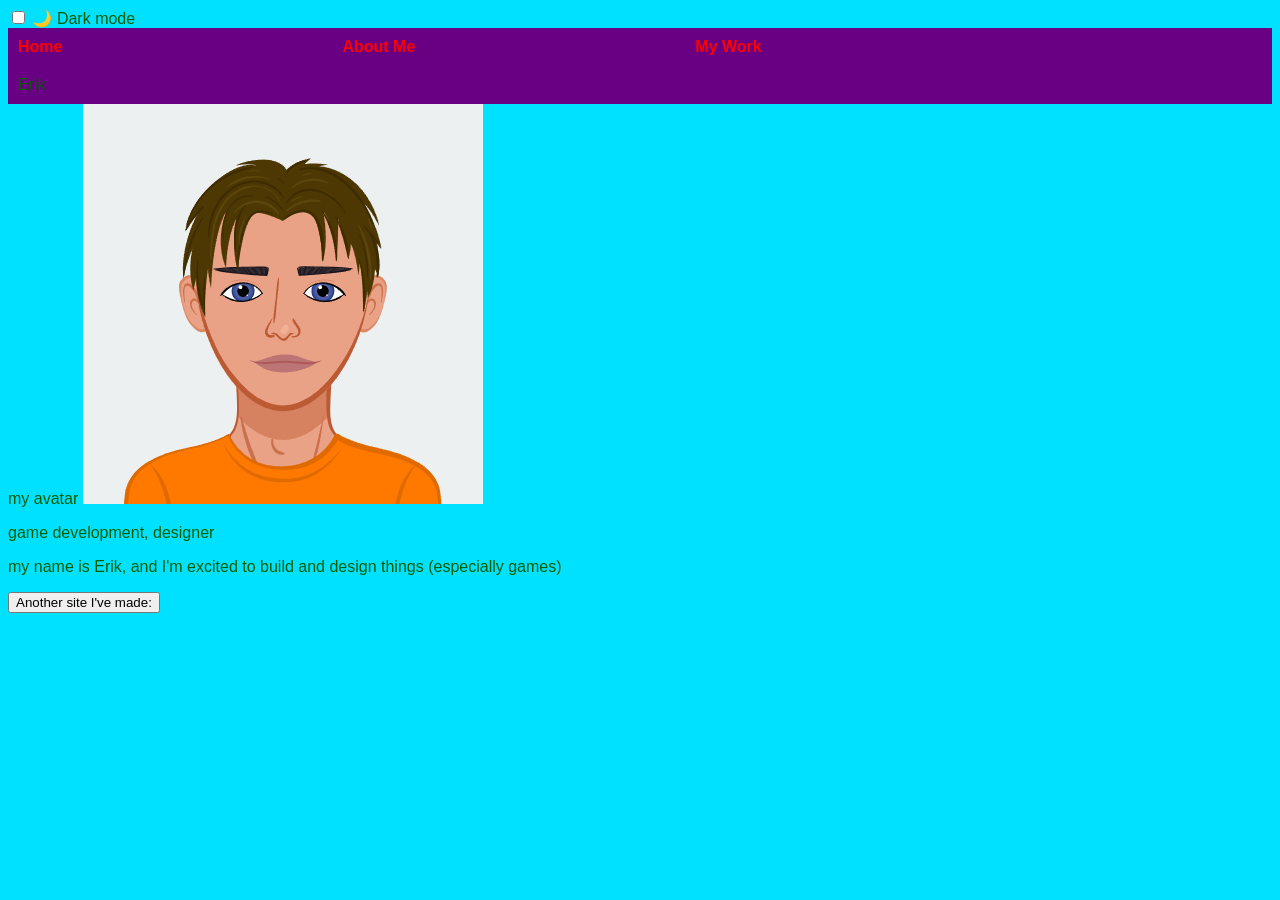
==== index.html @ a765f4ec "Initial Website files Upload" ====
<!DOCTYPE html>
<html lang="en">
<head> <meta name="description" content="home page.">
  <meta charset="UTF-8">
  <title>Erik — Studio Profile</title>
</head>
<link rel="stylesheet" href="css/style.css">
<body>
  <input type="checkbox" id="dark-mode-toggle">
<label for="dark-mode-toggle">🌙 Dark mode</label>
    </header> 
      <nav>
        <a href="index.html">Home</a>
       <a href="about.html">About Me</a>
       <a href="work.html">My Work</a>
     </nav>
  </header>
    <nav>Erik</nav>
       <main>my avatar
    <img src="images/Avatar_Normal.png" alt="my avatar"> 
    <p>game development, designer</p>
    <p>my name is Erik, and I'm excited to build and design things (especially games) </p>
    <button id="titlebtn">Another site I've made:</button>
<p id="response" style="display: none;">My webcomic: https://sites.google.com/view/stickman-comics-incorperated/home/:</p>

  <script src="js/script.js"></script>
</body>
</html>
---- css/style.css ----
:root {
  --background: #1100ff;
}
:root {
  --text: #ff7300;
}
:root {
  --link: #ffffff;
}
body {
  font-family: Arial, sans-serif;
  background-color: #00e1ff;
  color: #035c00;
}
h1 {
  color: #c00000;
  font-size: 36px;
}
nav {
  display: flex;
  gap: 280px;
  padding: 10px;
  background-color: #690083;
}

nav a {
  text-decoration: none;
  color: hsl(0, 100%, 50%);
  font-weight: bold;
}
nav a:hover {
  color: #690083;
}
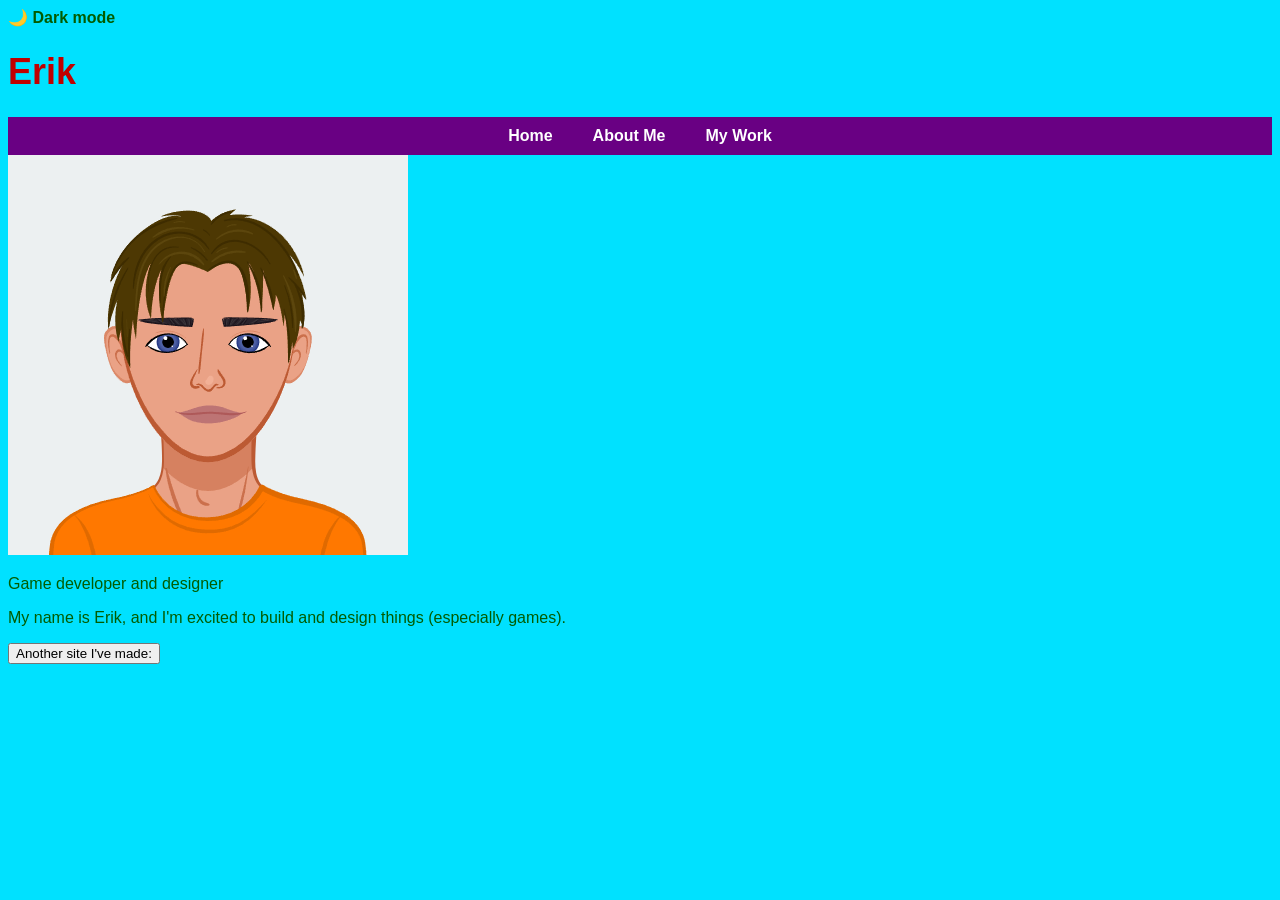
==== commit 27d48b69: "Clean up site HTML and fix UI behavior (by Ms. Ahoy) Reworked all pages to use valid, consistent HTM" ====
--- a/index.html
+++ b/index.html
@@ -1,28 +1,52 @@
 <!DOCTYPE html>
 <html lang="en">
-<head> <meta name="description" content="home page.">
+<head>
+  <!-- REVIEW: moved <meta charset> to the top of <head> (browsers need it early) and moved the
+       stylesheet <link> INTO <head>. It was sitting between </head> and <body>, which is invalid HTML. -->
   <meta charset="UTF-8">
+  <!-- REVIEW: added a viewport tag so the page scales properly on phones. -->
+  <meta name="viewport" content="width=device-width, initial-scale=1.0">
+  <meta name="description" content="Home page for Erik, game developer and designer.">
   <title>Erik — Studio Profile</title>
+  <link rel="stylesheet" href="css/style.css">
 </head>
-<link rel="stylesheet" href="css/style.css">
 <body>
+  <!-- The checkbox and label power the dark mode toggle (the CSS now has the dark mode rules). -->
   <input type="checkbox" id="dark-mode-toggle">
-<label for="dark-mode-toggle">🌙 Dark mode</label>
-    </header> 
-      <nav>
-        <a href="index.html">Home</a>
-       <a href="about.html">About Me</a>
-       <a href="work.html">My Work</a>
-     </nav>
+  <label for="dark-mode-toggle">🌙 Dark mode</label>
+
+  <!-- REVIEW: the original had a stray </header> with no opening <header>, and the navigation
+       appeared twice (a <nav>Erik</nav> plus a second </header>). Rebuilt as one <header>
+       that holds the name (as a real heading) and the navigation. -->
+  <header>
+    <h1>Erik</h1>
+    <nav>
+      <a href="index.html">Home</a>
+      <a href="about.html">About Me</a>
+      <a href="work.html">My Work</a>
+    </nav>
   </header>
-    <nav>Erik</nav>
-       <main>my avatar
-    <img src="images/Avatar_Normal.png" alt="my avatar"> 
-    <p>game development, designer</p>
-    <p>my name is Erik, and I'm excited to build and design things (especially games) </p>
+
+  <main>
+    <!-- REVIEW: removed the stray text "my avatar" that was showing on the page.
+         The alt text is still there for screen readers and if the image fails to load. -->
+    <img src="images/Avatar_Normal.png" alt="Erik's avatar">
+
+    <p>Game developer and designer</p>
+    <!-- REVIEW: capitalised "I'm", added a full stop, and tidied the spacing. -->
+    <p>My name is Erik, and I'm excited to build and design things (especially games).</p>
+
     <button id="titlebtn">Another site I've made:</button>
-<p id="response" style="display: none;">My webcomic: https://sites.google.com/view/stickman-comics-incorperated/home/:</p>
+
+    <!-- REVIEW: the webcomic was a bare web address followed by a colon. It is now a clickable link,
+         so visitors don't have to copy and paste it. The URL itself is unchanged.
+         Please check that the link opens: the address contains "incorperated", which is probably a
+         typo of "incorporated". If the site name was really spelled that way, leave the URL as it is. -->
+    <p id="response" style="display: none;">
+      My webcomic: <a href="https://sites.google.com/view/stickman-comics-incorperated/home/">Stickman Comics</a>
+    </p>
+  </main>
 
   <script src="js/script.js"></script>
 </body>
-</html>+</html>
--- a/css/style.css
+++ b/css/style.css
@@ -1,33 +1,79 @@
+/* REVIEW: colours are now defined once here as variables. The original had three separate :root
+   blocks, and --background and --text were never used. Change a value here and the whole site updates. */
 :root {
-  --background: #1100ff;
+  --page-bg: #00e1ff;
+  --page-text: #035c00;
+  --heading: #c00000;
+  --nav-bg: #690083;
+  /* REVIEW: nav links were bright red (hsl(0,100%,50%)) on purple, which is hard to read.
+     Changed to white (the value your --link variable already had). */
+  --nav-link: #ffffff;
+  /* REVIEW: the hover colour was #690083, the same as the nav background, so the link text
+     vanished when you hovered over it. Changed to yellow so it stands out. Change it if you like. */
+  --nav-hover: #ffff66;
 }
-:root {
-  --text: #ff7300;
-}
-:root {
-  --link: #ffffff;
-}
+
 body {
   font-family: Arial, sans-serif;
-  background-color: #00e1ff;
-  color: #035c00;
+  background-color: var(--page-bg);
+  color: var(--page-text);
 }
+
 h1 {
-  color: #c00000;
+  color: var(--heading);
   font-size: 36px;
 }
+
 nav {
   display: flex;
-  gap: 280px;
+  /* REVIEW: the gap was 280px, which pushes links off the screen on phones.
+     40px keeps them spaced out, and flex-wrap lets them drop to a new line if needed. */
+  flex-wrap: wrap;
+  justify-content: center;
+  gap: 40px;
   padding: 10px;
-  background-color: #690083;
+  background-color: var(--nav-bg);
 }
 
 nav a {
   text-decoration: none;
-  color: hsl(0, 100%, 50%);
+  color: var(--nav-link);
   font-weight: bold;
 }
+
 nav a:hover {
-  color: #690083;
-}+  color: var(--nav-hover);
+}
+
+/* REVIEW: the dark mode checkbox was visible and had no styling, so the "Dark mode" label
+   did nothing. The checkbox is now hidden (the label is what visitors click), and the label
+   gets a pointer cursor so people know it is clickable. */
+#dark-mode-toggle {
+  display: none;
+}
+
+label[for="dark-mode-toggle"] {
+  cursor: pointer;
+  font-weight: bold;
+}
+
+/* REVIEW: the dark mode rules were missing. body:has(...) changes the colours when the checkbox is ticked.
+   :has() is supported in all current major browsers (Chrome, Edge, Firefox, Safari). */
+body:has(#dark-mode-toggle:checked) {
+  background-color: #1e1e1e;
+  color: #e6e6e6;
+}
+
+body:has(#dark-mode-toggle:checked) h1 {
+  /* A lighter red so the heading is readable on the dark background. */
+  color: #ff8080;
+}
+
+body:has(#dark-mode-toggle:checked) nav {
+  background-color: #3b0050;
+}
+
+/* REVIEW: makes it obvious that the skill pills on work.html can be clicked. */
+.skill-pill {
+  cursor: pointer;
+}
